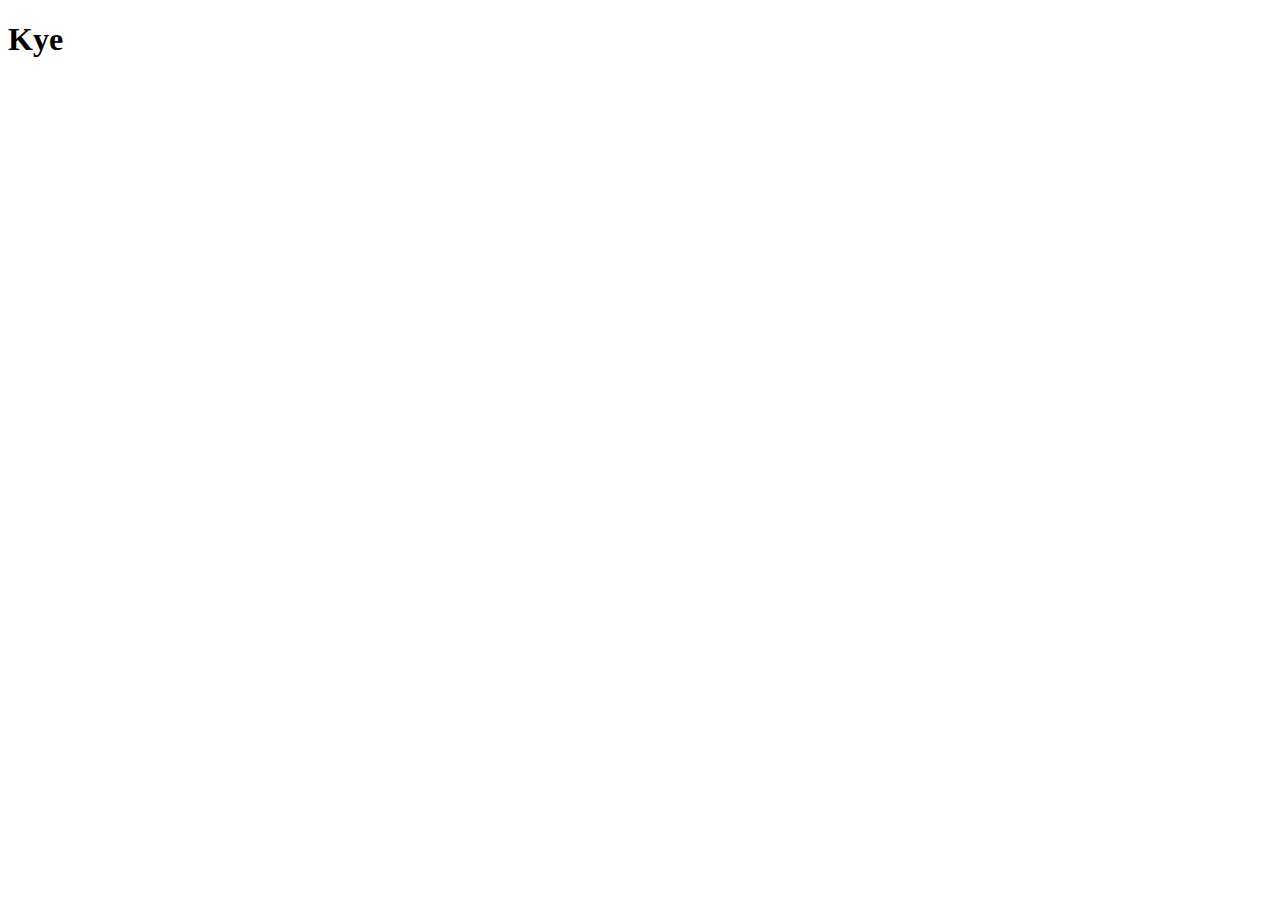
==== index2.html @ 20608769 "first commit" ====
<!DOCTYPE html>
<html lang="en">
<head>
    <meta charset="UTF-8">
    <meta name="viewport" content="width=device-width, initial-scale=1.0">
    <title>Document</title>
</head>
<body>
    <h1>Kye</h1>
</body>
</html>
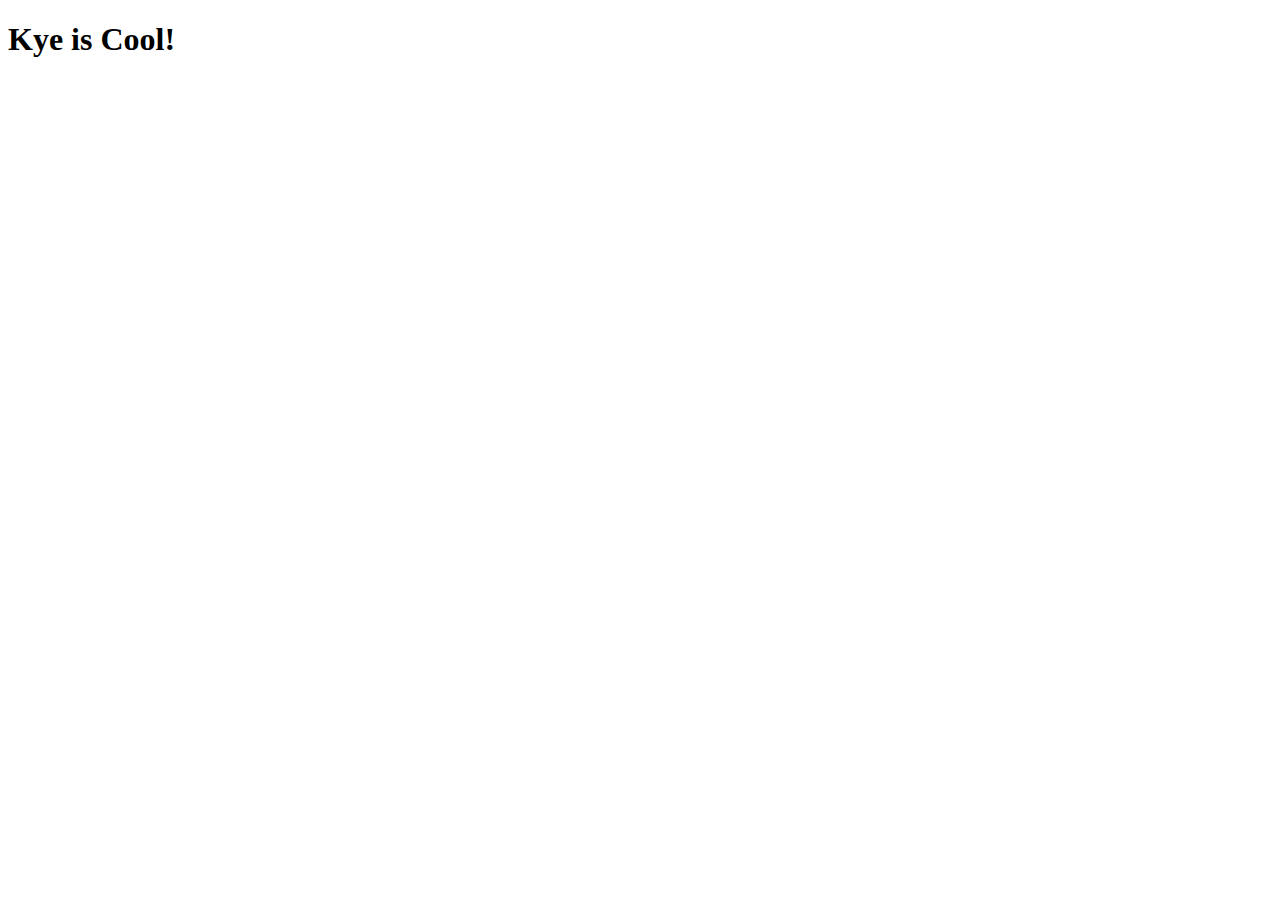
==== commit c831cb67: "first commit" ====
--- a/index2.html
+++ b/index2.html
@@ -3,9 +3,9 @@
 <head>
     <meta charset="UTF-8">
     <meta name="viewport" content="width=device-width, initial-scale=1.0">
-    <title>Document</title>
+    <title>Kye's Page</title>
 </head>
 <body>
-    <h1>Kye</h1>
+    <h1>Kye is Cool!</h1>
 </body>
 </html>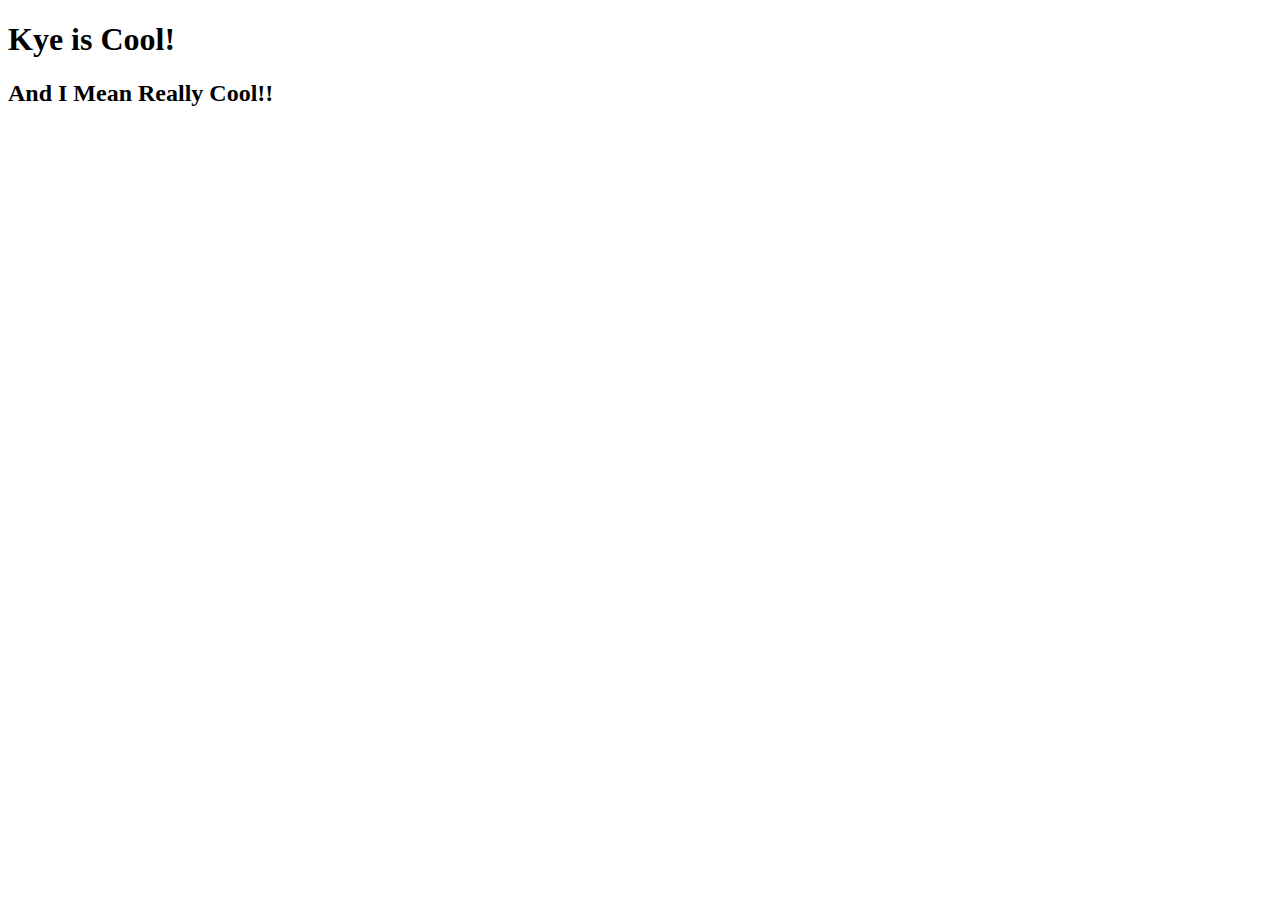
==== commit d2579704: "second Commit" ====
--- a/index2.html
+++ b/index2.html
@@ -7,5 +7,6 @@
 </head>
 <body>
     <h1>Kye is Cool!</h1>
+    <h2>And I Mean Really Cool!!</h2>
 </body>
 </html>